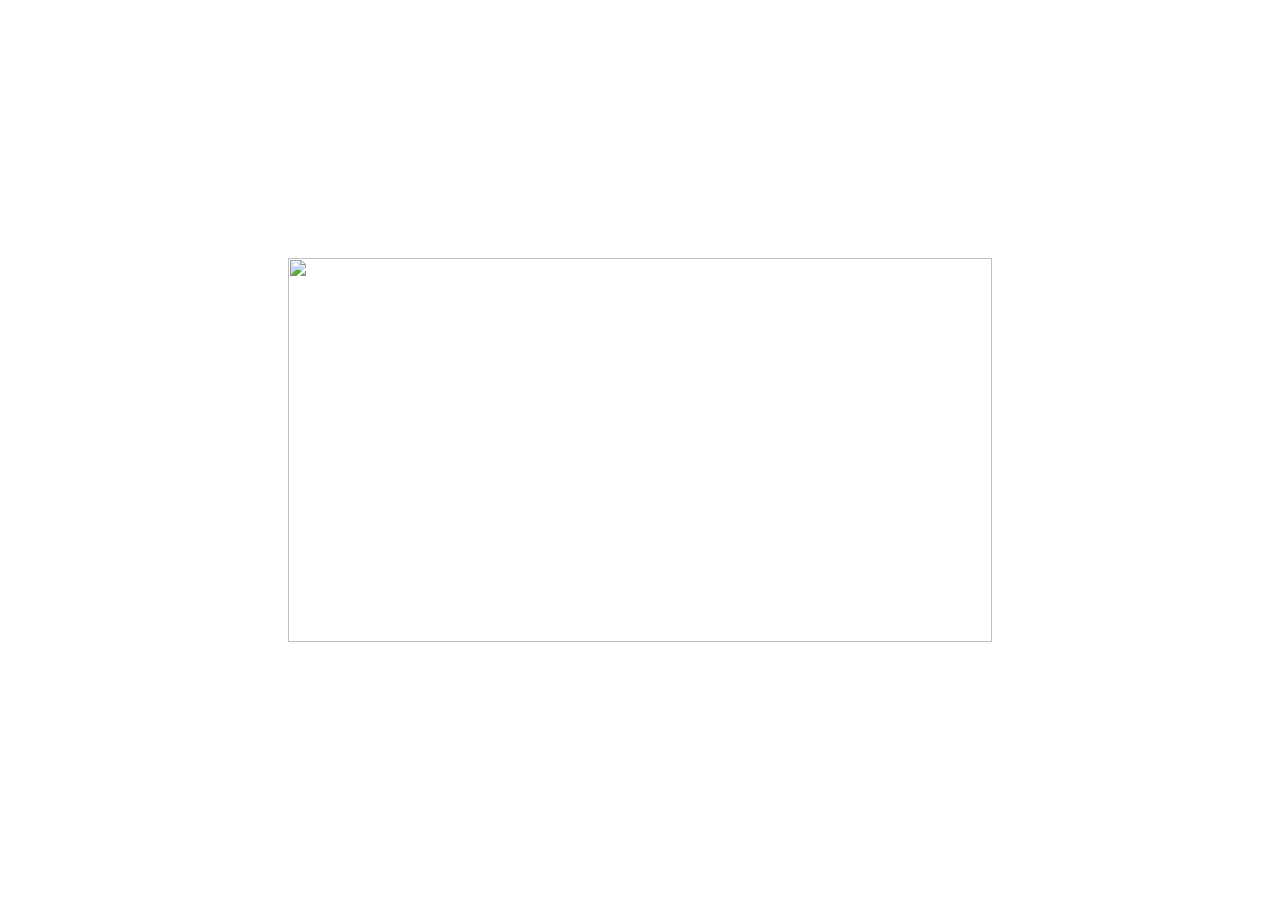
==== index.html @ 29073340 "feat: created minha lp" ====
<!DOCTYPE html>
<html lang="en">
<head>
    <meta charset="UTF-8">
    <meta name="viewport" content="width=device-width, initial-scale=1.0">
    <meta http-equiv="X-UA-Compatible" content="ie=edge">
    <link rel="stylesheet" href="style.css">
    <title>gitHub</title>
</head>
<body>
    <img src="https://artpoin.com/wp-content/uploads/2023/08/homem-aranha-spider-man3-1086x1536.png" alt="">
</body>
</html>
---- style.css ----
* {
    margin:0;
    padding: 0;
    box-sizing: border-box;
}
body{
    display: flex;
    justify-content: center;
    align-items: center;
    max-height: 100vh;
    height: 100vh ;
}
img{
    width: 55vw;
    height: 30vw;
}
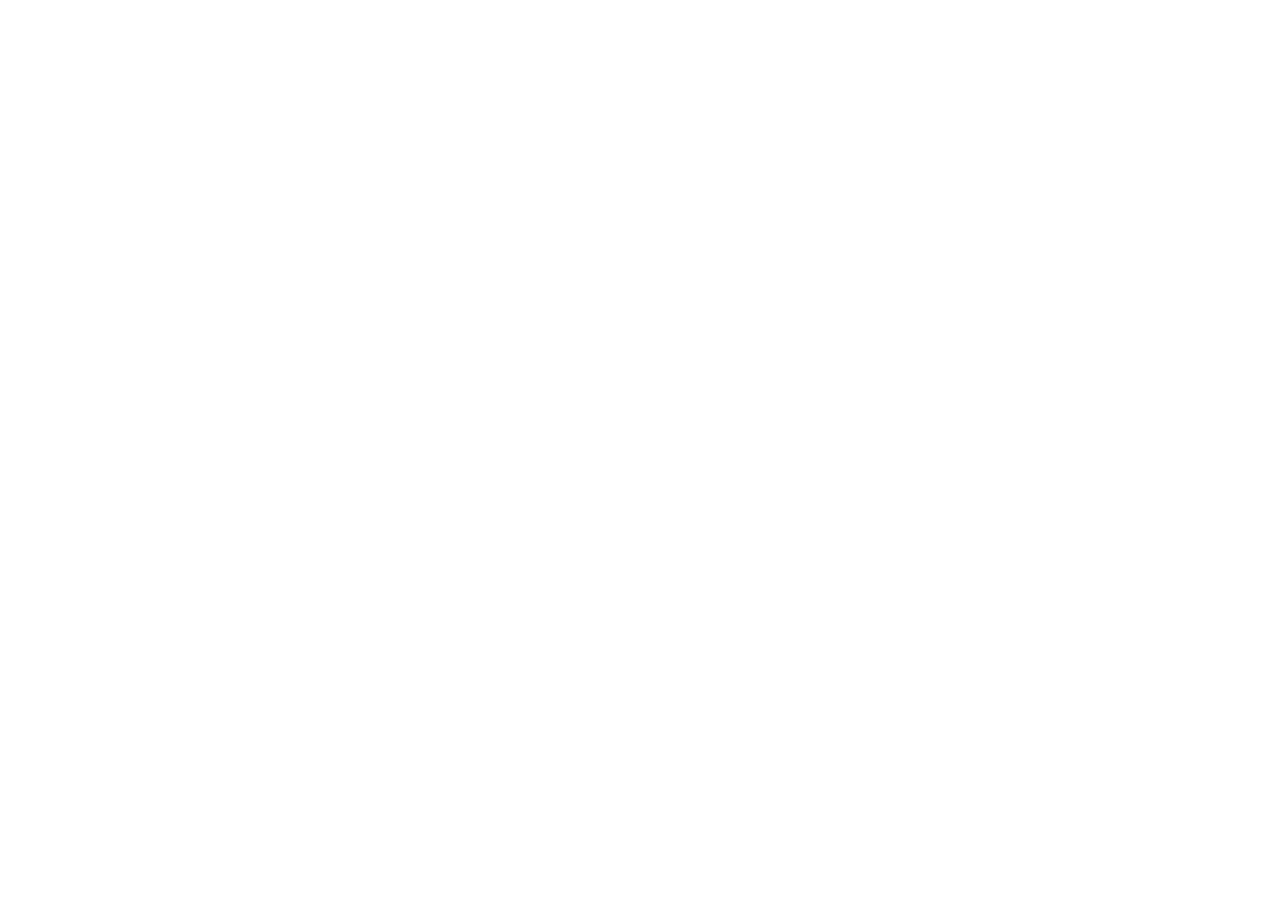
==== commit 79bea61a: "feat: inplementado na lp" ====
--- a/index.html
+++ b/index.html
@@ -5,9 +5,10 @@
     <meta name="viewport" content="width=device-width, initial-scale=1.0">
     <meta http-equiv="X-UA-Compatible" content="ie=edge">
     <link rel="stylesheet" href="style.css">
-    <title>gitHub</title>
+    <title>minha primeira lp</title>
 </head>
 <body>
-    <img src="https://artpoin.com/wp-content/uploads/2023/08/homem-aranha-spider-man3-1086x1536.png" alt="">
+    <img id= "baner-principal" src="https://artpoin.com/wp-content/uploads/2023/08/homem-aranha-spider-man3-1086x1536.png" alt="">
+<div class="https://s2-gshow.glbimg.com/YEwqO_RZfvDhdT6I3NyDyYkuKB0=/0x0:1440x1920/984x0/smart/filters:strip_icc()/i.s3.glbimg.com/v1/AUTH_e84042ef78cb4708aeebdf1c68c6cbd6/internal_photos/bs/2026/Y/P/QVgqwESFKbXDWtDqqvGg/671244438-18575616190038906-3696831745575381725-n.jpg"
 </body>
 </html>
--- a/style.css
+++ b/style.css
@@ -6,11 +6,31 @@
 body{
     display: flex;
     justify-content: center;
-    align-items: center;
-    max-height: 100vh;
-    height: 100vh ;
+    flex-direction: column;
+    gap: irem;
 }
-img{
-    width: 55vw;
-    height: 30vw;
+    
+
+    #banner-principal{
+        margin-top: 1rem;
+        width: 90vw;
+        height: 80vh;
+        border: 1rem;
+    }
+    .divisinha{
+        display: flex;
+        width: 100%;
+        background-color: rgb(184, 61, 61);
+        justify-content: center;
+    }
+
+.img-divisinha {
+        display: flex;
+        flex-direction: column;
+        justify-content: center;
+        align-items: center;
+        background-color: rgb(100, 100, 186);
+}
+.div-divisinha p{
+    width: 50%;
 }
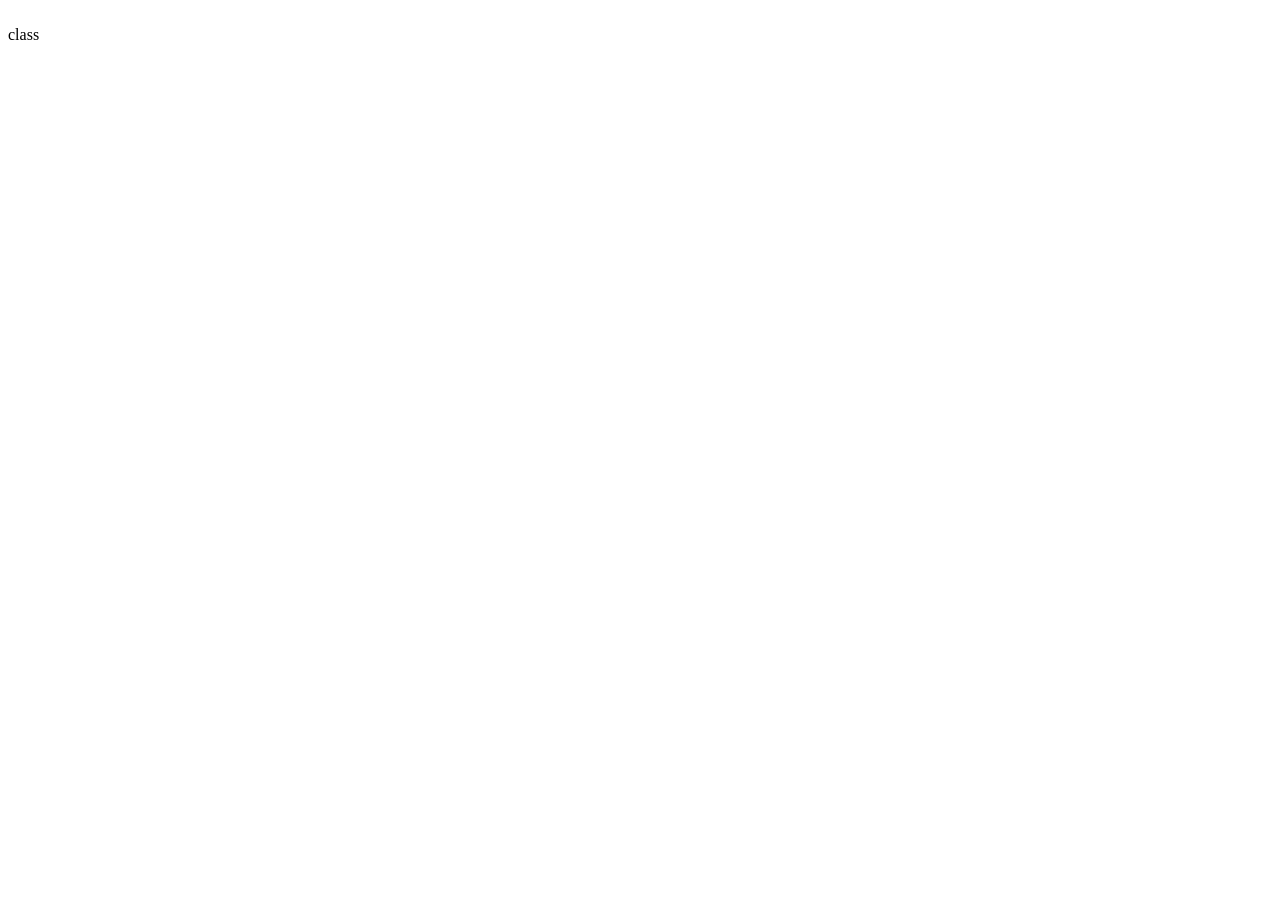
==== commit 57047e5e: "feat: criei o começo do css e html" ====
--- a/index.html
+++ b/index.html
@@ -4,11 +4,12 @@
     <meta charset="UTF-8">
     <meta name="viewport" content="width=device-width, initial-scale=1.0">
     <meta http-equiv="X-UA-Compatible" content="ie=edge">
-    <link rel="stylesheet" href="style.css">
+    
     <title>minha primeira lp</title>
 </head>
 <body>
     <img id= "baner-principal" src="https://artpoin.com/wp-content/uploads/2023/08/homem-aranha-spider-man3-1086x1536.png" alt="">
+    <div>class  </div>
 <div class="https://s2-gshow.glbimg.com/YEwqO_RZfvDhdT6I3NyDyYkuKB0=/0x0:1440x1920/984x0/smart/filters:strip_icc()/i.s3.glbimg.com/v1/AUTH_e84042ef78cb4708aeebdf1c68c6cbd6/internal_photos/bs/2026/Y/P/QVgqwESFKbXDWtDqqvGg/671244438-18575616190038906-3696831745575381725-n.jpg"
 </body>
-</html>+</html> 
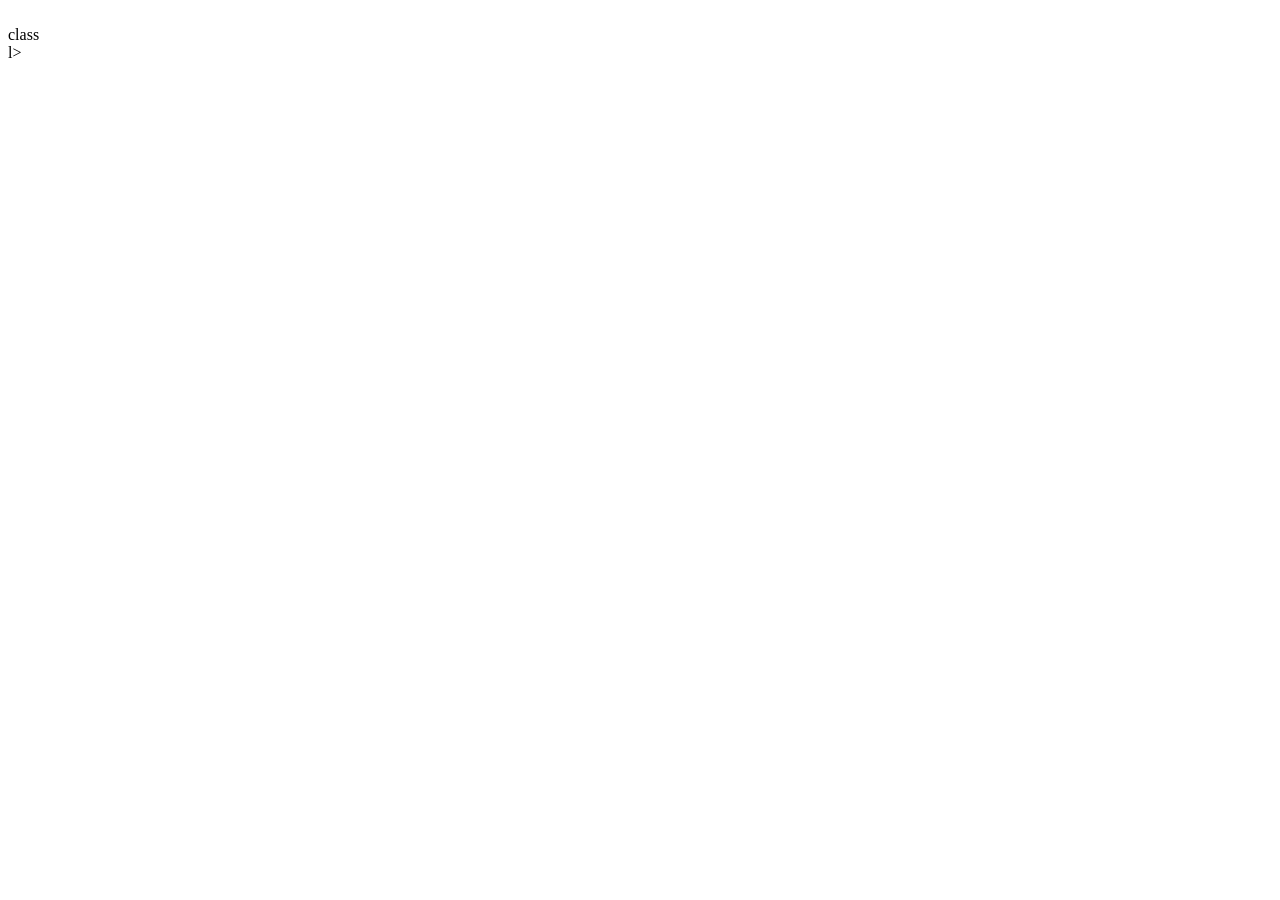
==== commit bdef5a0a: "feat: pasta com quem somos e preços" ====
--- a/index.html
+++ b/index.html
@@ -12,4 +12,4 @@
     <div>class  </div>
 <div class="https://s2-gshow.glbimg.com/YEwqO_RZfvDhdT6I3NyDyYkuKB0=/0x0:1440x1920/984x0/smart/filters:strip_icc()/i.s3.glbimg.com/v1/AUTH_e84042ef78cb4708aeebdf1c68c6cbd6/internal_photos/bs/2026/Y/P/QVgqwESFKbXDWtDqqvGg/671244438-18575616190038906-3696831745575381725-n.jpg"
 </body>
-</html> +l> 
